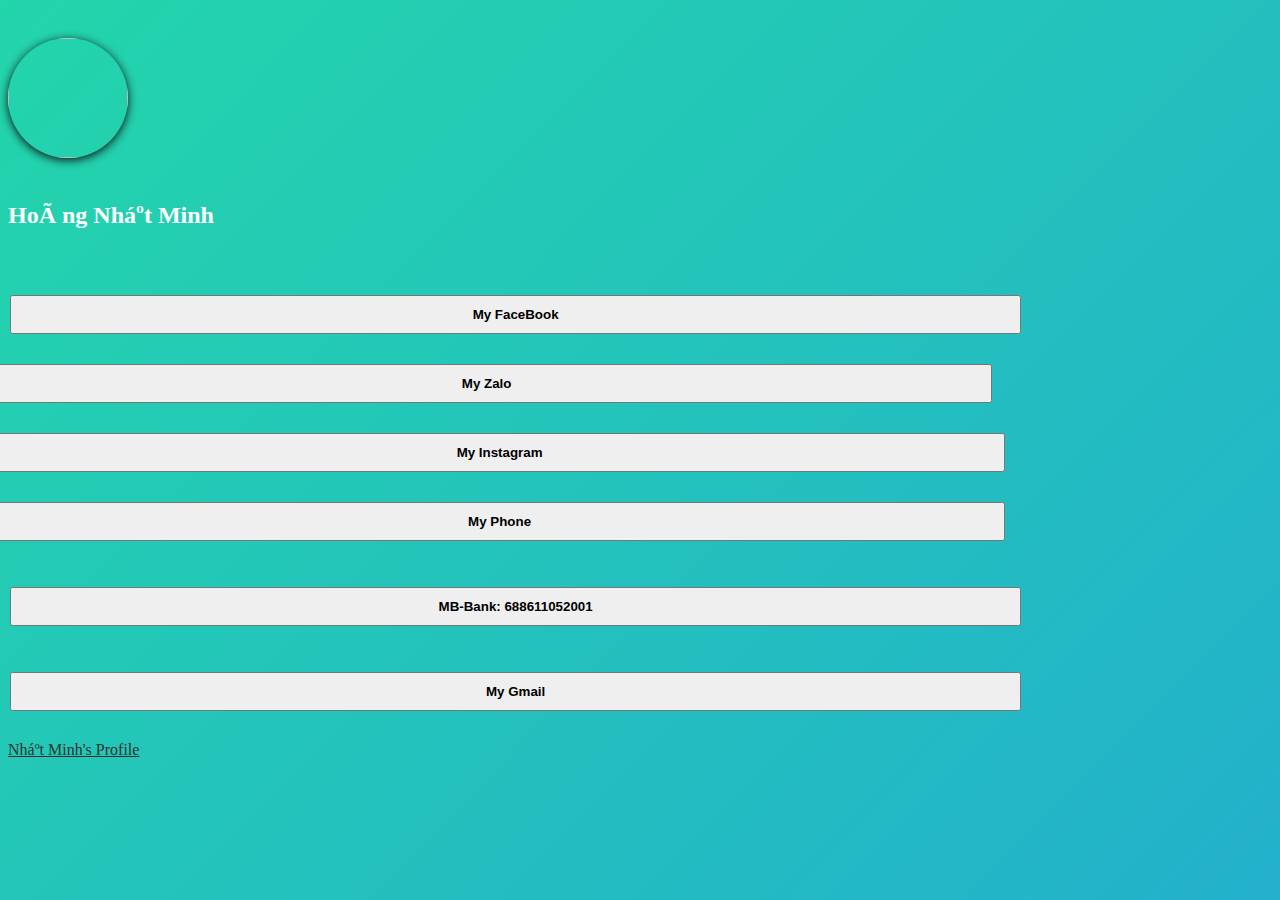
==== index.html @ 0db3ae07 "upload" ====
<!DOCTYPE html>
<html lang="en">

<head>
    <meta http-equiv="Content-Type" content="text/html; charset="utf-8">

    <title>Nhật Minh's Profile</title>

    <meta name="viewport" content="width=device-width, initial-scale=1">
    <link rel="stylesheet" href="style.css">
    <link rel="stylesheet" href="https://stackpath.bootstrapcdn.com/bootstrap/4.1.3/css/bootstrap.min.css" integrity="sha384-MCw98/SFnGE8fJT3GXwEOngsV7Zt27NXFoaoApmYm81iuXoPkFOJwJ8ERdknLPMO" crossorigin="anonymous">
</head>

<body>
    <div class="container">
        <div class="col-xs-12">
            <div class="text-center" style="padding-top: 30px; padding-bottom: 30px;">
                <img class="backdrop linktree">
                <h2 style="color: #ffffff; padding-top: 20px;">Hoàng Nhật Minh</h2>
            </div>
        </div>
    </div>


    <div class="container">
        <div class="col-xs-12">
            <div class="text-center">
                <div style="padding-bottom: 30px;">
                    <img src="iconfb.png" width="40px" alt="FaceBook cá nhân" style="margin-left: -50px;margin-right: 8px; ">
                    <button onclick="location.href='https://www.facebook.com/hoangnhatminhnd'" type="button" class="btn btn-outline-light shake" style="width: 80%; padding-top:10px; padding-bottom:10px; font-weight: 600;">My FaceBook</button>
                </div>
                <div style="padding-bottom: 30px;">
                    <img src="https://phukienmac.vn/wp-content/uploads/2020/10/icon-zalo-1.png" width="50px" alt="#" style="margin-left: -55px;"> <button onclick="location.href='https://zalo.me/0961525903'" type="button" class="btn btn-outline-light shake"
                        style="width: 80%; padding-top:10px; padding-bottom:10px; font-weight: 600;">My Zalo</button>
                </div>
                <div style="padding-bottom: 30px;">
                    <img src="https://upload.wikimedia.org/wikipedia/commons/thumb/3/3e/Instagram_simple_icon.svg/600px-Instagram_simple_icon.svg.png " width="40px " alt="# " style="margin-left: -50px;margin-right: 8px; ">
                    <button onclick="location.href='https://www.instagram.com/_imminh115_/' " type="button " class="btn btn-outline-light shake " style="width: 80%; padding-top:10px; padding-bottom:10px; font-weight: 600; ">My Instagram</button>
                </div>
                <div style="padding-bottom: 30px; ">
                    <img src="https://thumuaphelieutoanquoc.com.vn/wp-content/uploads/2021/04/Call-icon.png" width="40px" alt="#" style="margin-left: -50px;margin-right: 8px; ">
                    <button onclick="location.href='tel:0961525903' " type="button " class="btn btn-outline-light shake " style="width: 80%; padding-top:10px; padding-bottom:10px; font-weight: 600; ">My Phone</button>
                </div>
                <div style="padding-bottom: 30px; ">
                    <img src="iconmb.png" width="40px" alt="#" style="margin-left: -50px;margin-right: 8px; ">
                    <button onclick="location.href='#' " type="button " class="btn btn-outline-light shake " style="width: 80%; padding-top:10px; padding-bottom:10px; font-weight: 600; ">MB-Bank: 688611052001</button>
                </div>
                <div style="padding-bottom: 30px; ">
                    <img src="icongmail.png" width="40px" alt="#" style="margin-left: -50px;margin-right: 8px; ">
                    <button onclick="location.href='mailto:hoangnhatminhnd@gmail.com' " type="button " class="btn btn-outline-light shake " style="width: 80%; padding-top:10px; padding-bottom:10px; font-weight: 600; ">My Gmail</button>
                </div>
            </div>
        </div>
    </div>

    <div class="text-center ">
        <a href="https://www.facebook.com/hoangnhatminhnd" style="color: #34312f; ">Nhật Minh's Profile</a>
    </div>


    <script src="https://code.jquery.com/jquery-3.3.1.slim.min.js " integrity="sha384-q8i/X+965DzO0rT7abK41JStQIAqVgRVzpbzo5smXKp4YfRvH+8abtTE1Pi6jizo " crossorigin="anonymous "></script>
    <script src="https://cdnjs.cloudflare.com/ajax/libs/popper.js/1.14.3/umd/popper.min.js " integrity="sha384-ZMP7rVo3mIykV+2+9J3UJ46jBk0WLaUAdn689aCwoqbBJiSnjAK/l8WvCWPIPm49 " crossorigin="anonymous "></script>
    <script src="https://stackpath.bootstrapcdn.com/bootstrap/4.1.3/js/bootstrap.min.js " integrity="sha384-ChfqqxuZUCnJSK3+MXmPNIyE6ZbWh2IMqE241rYiqJxyMiZ6OW/JmZQ5stwEULTy " crossorigin="anonymous "></script>
</body>
</html>
---- style.css ----
body {
	width: 100wh;
	height: 90vh;
	color: #fff;
	background: linear-gradient(-45deg, #EE7752, #E73C7E, #23A6D5, #23D5AB);
	background-size: 400% 400%;
	-webkit-animation: Gradient 15s ease infinite;
	-moz-animation: Gradient 15s ease infinite;
	animation: Gradient 15s ease infinite;
}

@-webkit-keyframes Gradient {
	0% {
		background-position: 0% 50%
	}
	50% {
		background-position: 100% 50%
	}
	100% {
		background-position: 0% 50%
	}
}

@-moz-keyframes Gradient {
	0% {
		background-position: 0% 50%
	}
	50% {
		background-position: 100% 50%
	}
	100% {
		background-position: 0% 50%
	}
}

@keyframes Gradient {
	0% {
		background-position: 0% 50%
	}
	50% {
		background-position: 100% 50%
	}
	100% {
		background-position: 0% 50%
	}
}

h1,
h6 {
	font-family: 'Open Sans';
	font-weight: 300;
	text-align: center;
	position: absolute;
	top: 45%;
	right: 0;
	left: 0;
}

.shake {
	animation: shake-animation 4.72s ease infinite;
	transform-origin: 50% 50%;
  }
  .element {
	margin: 0 auto;
	width: 150px;
	height: 150px;
	background: red;
  }
  @keyframes shake-animation {
	 0% { transform:translate(0,0) }
	1.78571% { transform:translate(5px,0) }
	3.57143% { transform:translate(0,0) }
	5.35714% { transform:translate(5px,0) }
	7.14286% { transform:translate(0,0) }
	8.92857% { transform:translate(5px,0) }
	10.71429% { transform:translate(0,0) }
	100% { transform:translate(0,0) }
  }

  .backdrop {
	  -moz-box-shadow: 0px 6px 5px #111; 
	  -webkit-box-shadow: 0px 6px 5px #111; 
	  box-shadow: 0px 2px 10px #111; 
	  -moz-border-radius:190px; 
	  -webkit-border-radius:190px; 
	  border-radius:190px;
  }

  .linktree {
	  width: 120px;
	  height: 120px;
	  background-image: url("https://i.imgur.com/3mMNZSL.png");
	  background-size: cover;
	  background-repeat: no-repeat;
	  background-position: 50% 50%;
  }
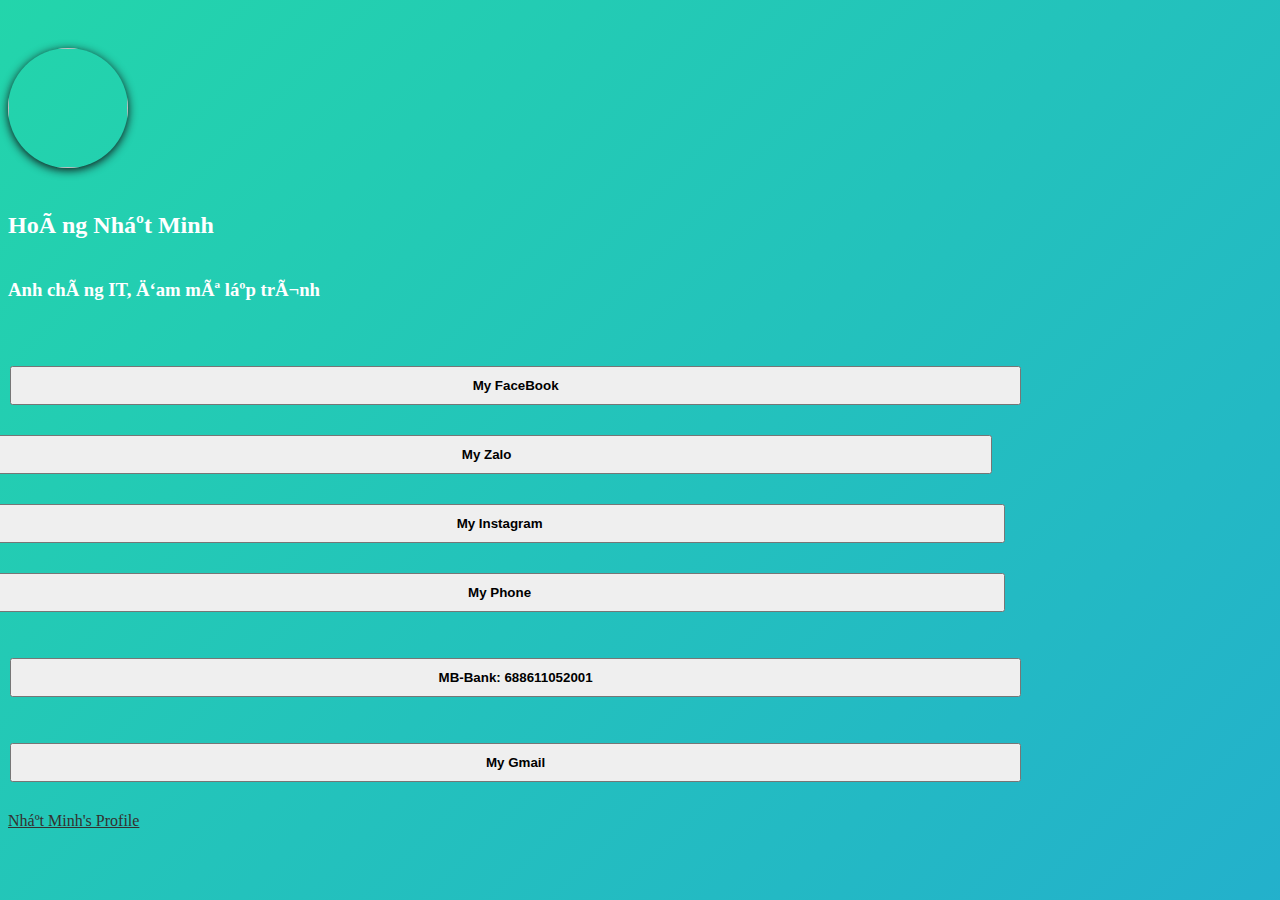
==== commit d429416c: "update html" ====
--- a/index.html
+++ b/index.html
@@ -14,9 +14,10 @@
 <body>
     <div class="container">
         <div class="col-xs-12">
-            <div class="text-center" style="padding-top: 30px; padding-bottom: 30px;">
+            <div class="text-center" style="padding-top: 40px; padding-bottom: 30px;">
                 <img class="backdrop linktree">
                 <h2 style="color: #ffffff; padding-top: 20px;">Hoàng Nhật Minh</h2>
+                <h3 style="color: #ffffff; padding-top: 20px;">Anh chàng IT, đam mê lập trình</h3>
             </div>
         </div>
     </div>
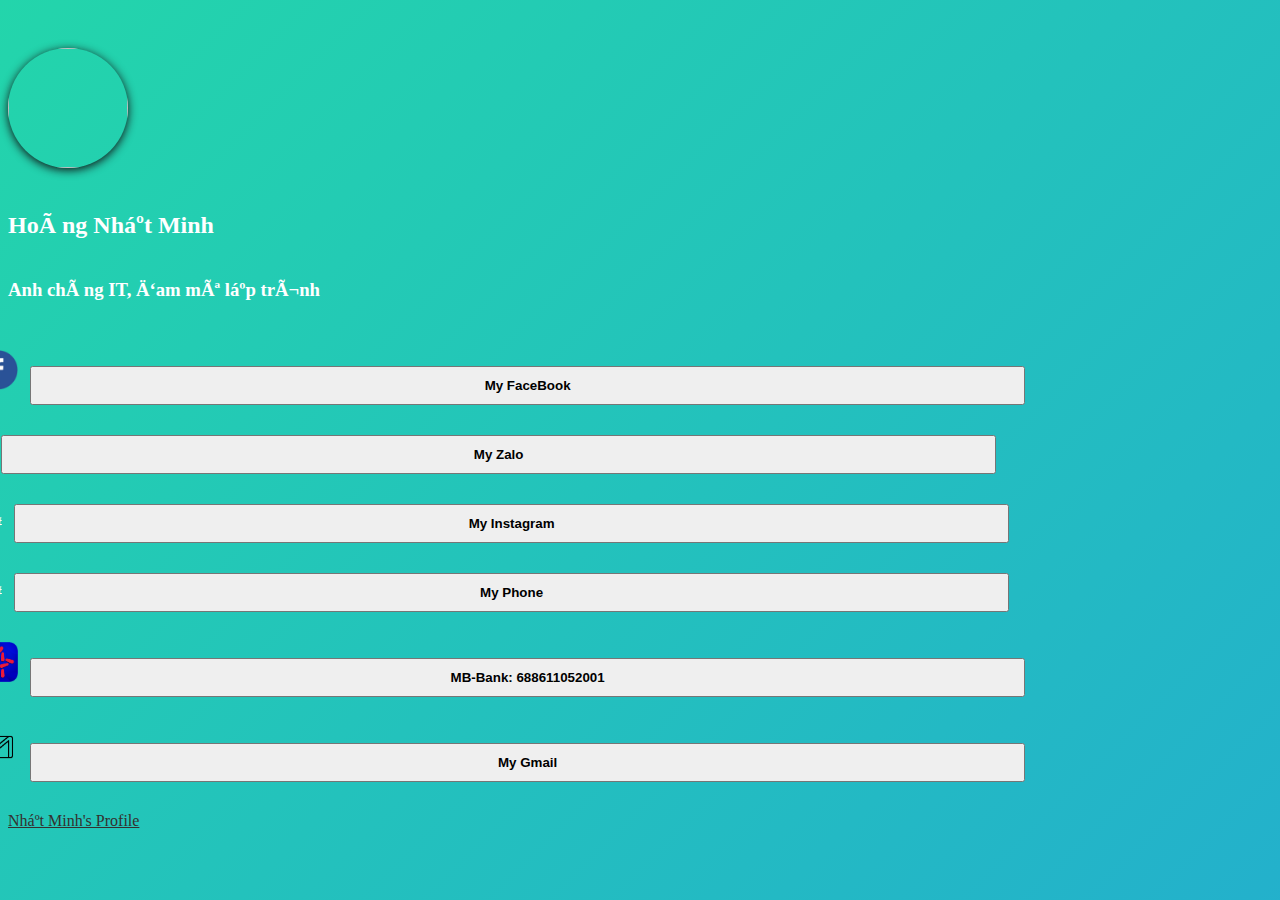
==== commit af6336cd: "Update index.html" ====
--- a/index.html
+++ b/index.html
@@ -25,7 +25,7 @@
 
     <div class="container">
         <div class="col-xs-12">
-            <div class="text-center">
+            <div class="text-center" style="margin-left: 20px;">
                 <div style="padding-bottom: 30px;">
                     <img src="iconfb.png" width="40px" alt="FaceBook cá nhân" style="margin-left: -50px;margin-right: 8px; ">
                     <button onclick="location.href='https://www.facebook.com/hoangnhatminhnd'" type="button" class="btn btn-outline-light shake" style="width: 80%; padding-top:10px; padding-bottom:10px; font-weight: 600;">My FaceBook</button>
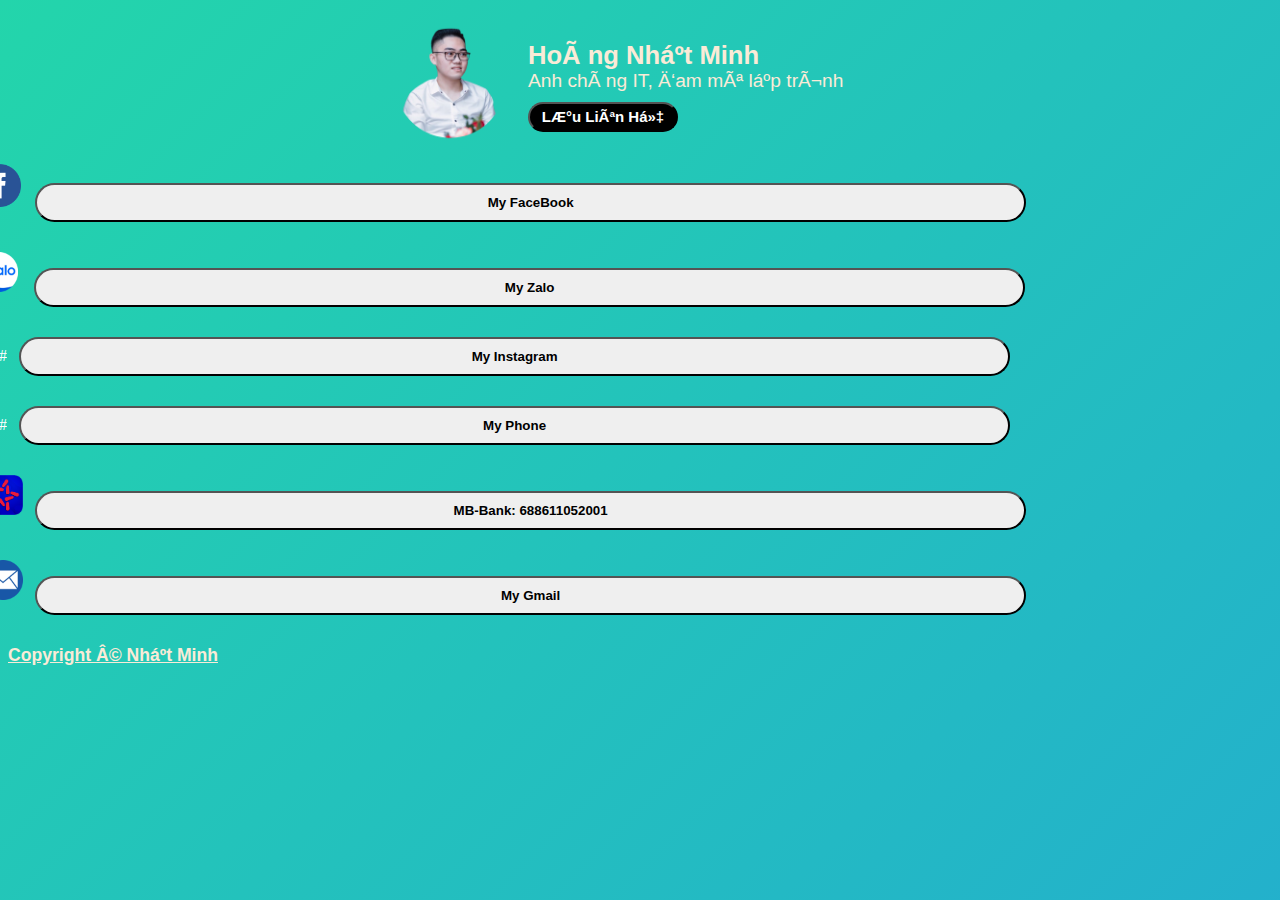
==== commit 7d7ba18b: "ver2.0" ====
--- a/index.html
+++ b/index.html
@@ -3,21 +3,31 @@
 
 <head>
     <meta http-equiv="Content-Type" content="text/html; charset="utf-8">
-
     <title>Nhật Minh's Profile</title>
-
     <meta name="viewport" content="width=device-width, initial-scale=1">
-    <link rel="stylesheet" href="style.css">
+    <link rel="stylesheet" href="style3.css">
+    <link rel="shortcut icon" href="icon.png">
     <link rel="stylesheet" href="https://stackpath.bootstrapcdn.com/bootstrap/4.1.3/css/bootstrap.min.css" integrity="sha384-MCw98/SFnGE8fJT3GXwEOngsV7Zt27NXFoaoApmYm81iuXoPkFOJwJ8ERdknLPMO" crossorigin="anonymous">
 </head>
 
 <body>
     <div class="container">
         <div class="col-xs-12">
-            <div class="text-center" style="padding-top: 40px; padding-bottom: 30px;">
-                <img class="backdrop linktree">
-                <h2 style="color: #ffffff; padding-top: 20px;">Hoàng Nhật Minh</h2>
-                <h3 style="color: #ffffff; padding-top: 20px;">Anh chàng IT, đam mê lập trình</h3>
+            <div id="topb">
+                <div id="top">
+                    <div id="topl">
+                        <img src="iconcanhan.png">
+                    </div>
+                    <div id="topr">
+                        <div id="td">Hoàng Nhật Minh</div>
+                        <div id="td1">Anh chàng IT, đam mê lập trình</div>
+                        <div>
+                            <form method="get" action="vcard-vi.vcf">
+                                   <button><b><i class="far fa-address-book"></i>Lưu Liên Hệ</b></button>
+                            </form>
+                        </div>
+                    </div>
+                </div>
             </div>
         </div>
     </div>
@@ -25,37 +35,37 @@
 
     <div class="container">
         <div class="col-xs-12">
-            <div class="text-center" style="margin-left: 20px;">
+            <div class="text-center" style="margin-left: 25px;">
                 <div style="padding-bottom: 30px;">
-                    <img src="iconfb.png" width="40px" alt="FaceBook cá nhân" style="margin-left: -50px;margin-right: 8px; ">
-                    <button onclick="location.href='https://www.facebook.com/hoangnhatminhnd'" type="button" class="btn btn-outline-light shake" style="width: 80%; padding-top:10px; padding-bottom:10px; font-weight: 600;">My FaceBook</button>
+                    <img src="iconfb.png" width="43px" alt="FaceBook cá nhân" style="margin-left: -55px;margin-right: 10px; ">
+                    <button onclick="location.href='https://www.facebook.com/hoangnhatminhnd'" type="button" class="btn btn-outline-light shake" style="width: 80%; padding-top:10px; padding-bottom:10px; font-weight: 600;border-radius: 60px; overflow: hidden;">My FaceBook</button>
                 </div>
                 <div style="padding-bottom: 30px;">
-                    <img src="https://phukienmac.vn/wp-content/uploads/2020/10/icon-zalo-1.png" width="50px" alt="#" style="margin-left: -55px;"> <button onclick="location.href='https://zalo.me/0961525903'" type="button" class="btn btn-outline-light shake"
-                        style="width: 80%; padding-top:10px; padding-bottom:10px; font-weight: 600;">My Zalo</button>
+                    <img src="zalo.png" width="40px" alt="#" style="margin-left: -55px;margin-right: 12px;"> <button onclick="location.href='https://zalo.me/0961525903'" type="button" class="btn btn-outline-light shake"
+                        style="width: 80%; padding-top:10px; padding-bottom:10px; font-weight: 600;border-radius: 60px; overflow: hidden;">My Zalo</button>
                 </div>
                 <div style="padding-bottom: 30px;">
                     <img src="https://upload.wikimedia.org/wikipedia/commons/thumb/3/3e/Instagram_simple_icon.svg/600px-Instagram_simple_icon.svg.png " width="40px " alt="# " style="margin-left: -50px;margin-right: 8px; ">
-                    <button onclick="location.href='https://www.instagram.com/_imminh115_/' " type="button " class="btn btn-outline-light shake " style="width: 80%; padding-top:10px; padding-bottom:10px; font-weight: 600; ">My Instagram</button>
+                    <button onclick="location.href='https://www.instagram.com/_imminh115_/' " type="button " class="btn btn-outline-light shake " style="width: 80%; padding-top:10px; padding-bottom:10px; font-weight: 600;border-radius: 60px; overflow: hidden; ">My Instagram</button>
                 </div>
                 <div style="padding-bottom: 30px; ">
                     <img src="https://thumuaphelieutoanquoc.com.vn/wp-content/uploads/2021/04/Call-icon.png" width="40px" alt="#" style="margin-left: -50px;margin-right: 8px; ">
-                    <button onclick="location.href='tel:0961525903' " type="button " class="btn btn-outline-light shake " style="width: 80%; padding-top:10px; padding-bottom:10px; font-weight: 600; ">My Phone</button>
+                    <button onclick="location.href='tel:0961525903' " type="button " class="btn btn-outline-light shake " style="width: 80%; padding-top:10px; padding-bottom:10px; font-weight: 600;border-radius: 60px; overflow: hidden; ">My Phone</button>
                 </div>
-                <div style="padding-bottom: 30px; ">
+                <div style="padding-bottom: 30px;">
                     <img src="iconmb.png" width="40px" alt="#" style="margin-left: -50px;margin-right: 8px; ">
-                    <button onclick="location.href='#' " type="button " class="btn btn-outline-light shake " style="width: 80%; padding-top:10px; padding-bottom:10px; font-weight: 600; ">MB-Bank: 688611052001</button>
+                    <button onclick="location.href='#' " type="button " class="btn btn-outline-light shake " style="width: 80%; padding-top:10px; padding-bottom:10px; font-weight: 600;border-radius: 60px; overflow: hidden; ">MB-Bank: 688611052001</button>
                 </div>
-                <div style="padding-bottom: 30px; ">
+                <div style="padding-bottom: 30px;">
                     <img src="icongmail.png" width="40px" alt="#" style="margin-left: -50px;margin-right: 8px; ">
-                    <button onclick="location.href='mailto:hoangnhatminhnd@gmail.com' " type="button " class="btn btn-outline-light shake " style="width: 80%; padding-top:10px; padding-bottom:10px; font-weight: 600; ">My Gmail</button>
+                    <button onclick="location.href='mailto:hoangnhatminhnd@gmail.com' " type="button " class="btn btn-outline-light shake " style="width: 80%; padding-top:10px; padding-bottom:10px; font-weight: 600;border-radius: 60px; overflow: hidden; ">My Gmail</button>
                 </div>
             </div>
         </div>
     </div>
 
     <div class="text-center ">
-        <a href="https://www.facebook.com/hoangnhatminhnd" style="color: #34312f; ">Nhật Minh's Profile</a>
+        <a href="https://www.facebook.com/hoangnhatminhnd" style="color: antiquewhite;font-size: 1.1rem;font-weight: bold;font-family: 'Comic Sans MS', sans-serif; ">Copyright © Nhật Minh</a>
     </div>
 
 
--- a/style3.css
+++ b/style3.css
@@ -0,0 +1,126 @@
+body {
+	width: 100wh;
+	height: 90vh;
+	color: #fff;
+	background: linear-gradient(-45deg, #EE7752, #E73C7E, #23A6D5, #23D5AB);
+	background-size: 400% 400%;
+	-webkit-animation: Gradient 15s ease infinite;
+	-moz-animation: Gradient 15s ease infinite;
+	animation: Gradient 15s ease infinite;
+}
+
+@-webkit-keyframes Gradient {
+	0% {
+		background-position: 0% 50%
+	}
+	50% {
+		background-position: 100% 50%
+	}
+	100% {
+		background-position: 0% 50%
+	}
+}
+
+@-moz-keyframes Gradient {
+	0% {
+		background-position: 0% 50%
+	}
+	50% {
+		background-position: 100% 50%
+	}
+	100% {
+		background-position: 0% 50%
+	}
+}
+
+@keyframes Gradient {
+	0% {
+		background-position: 0% 50%
+	}
+	50% {
+		background-position: 100% 50%
+	}
+	100% {
+		background-position: 0% 50%
+	}
+}
+
+h1,
+h6 {
+	font-family: 'Open Sans';
+	font-weight: 300;
+	text-align: center;
+	position: absolute;
+	top: 45%;
+	right: 0;
+	left: 0;
+}
+
+.shake {
+	animation: shake-animation 4.72s ease infinite;
+	transform-origin: 50% 50%;
+  }
+  .element {
+	margin: 0 auto;
+	width: 150px;
+	height: 150px;
+	background: red;
+  }
+  @keyframes shake-animation {
+	 0% { transform:translate(0,0) }
+	1.78571% { transform:translate(5px,0) }
+	3.57143% { transform:translate(0,0) }
+	5.35714% { transform:translate(5px,0) }
+	7.14286% { transform:translate(0,0) }
+	8.92857% { transform:translate(5px,0) }
+	10.71429% { transform:translate(0,0) }
+	100% { transform:translate(0,0) }
+  }
+
+  #topb{
+    width: 100%;
+  }
+  
+  #top {
+    max-width: 500px;
+    margin-left: auto;
+    margin-right: auto;
+    display: flex;
+    padding-top: 1rem;
+    padding-bottom: 1rem;
+    align-items: center;
+  }
+  
+  #topl img{
+    width: 120px;
+    height: 120px;
+    background-position: 50% 50%;
+  }
+  
+  #topr {
+    padding-left: 18px;
+  }
+  
+  #topr button{
+    height: 30px; 
+    width: 150px; 
+    font-size: 15px; 
+    color: white;
+    margin-left: 0px;
+    margin-top: 10px;
+    border-radius: 15px;
+    background: black;
+    font-family: 'Comic Sans MS', sans-serif;
+  }
+  #td {
+    color: antiquewhite;
+    font-size: 1.6rem;
+    font-weight: bold;
+    font-family: 'Comic Sans MS', sans-serif;
+  }
+  #td1 {
+    color: antiquewhite;
+    font-size: 1.2rem;
+    font-weight: lighter;
+    font-family: 'Comic Sans MS', sans-serif;
+  }
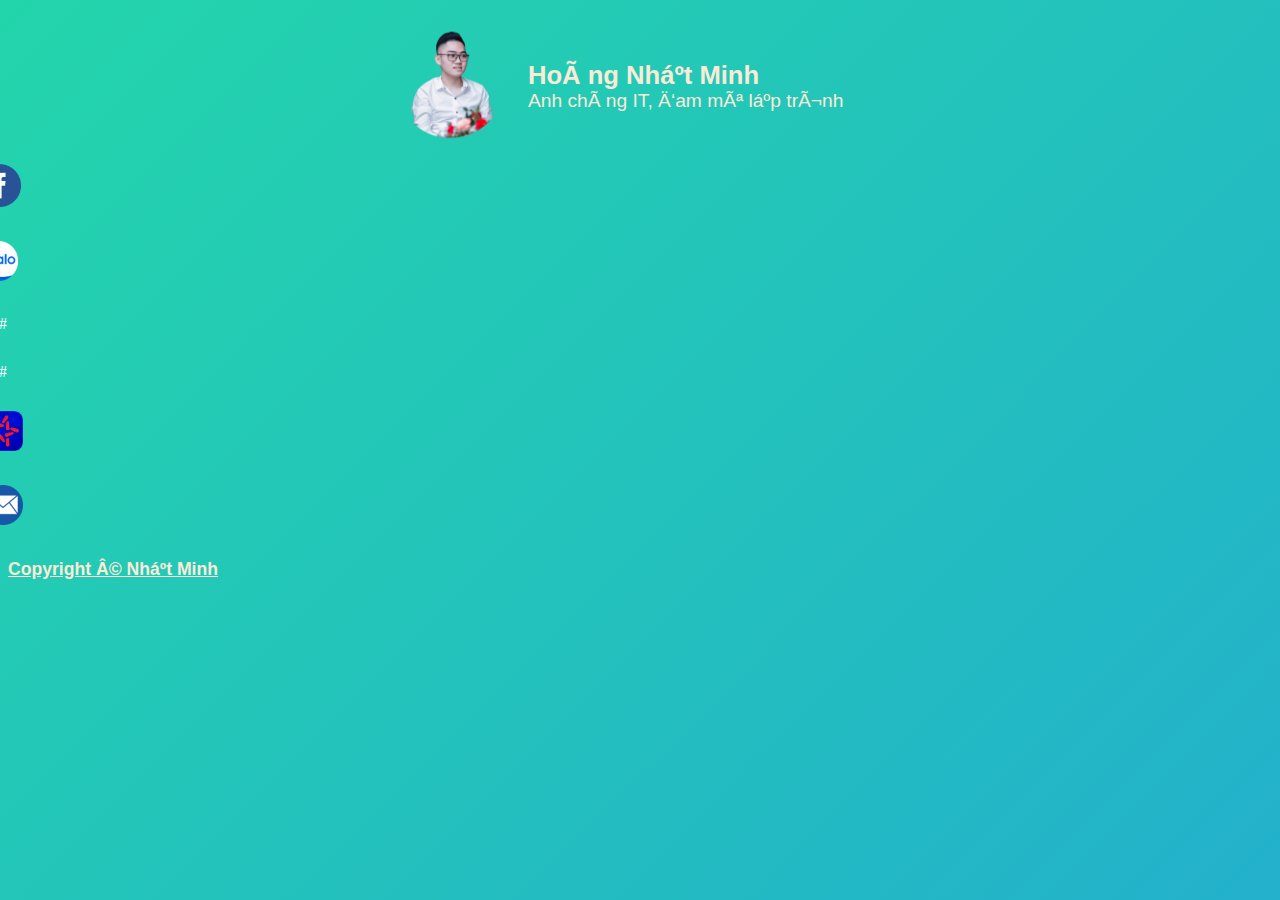
==== commit 53d6782f: "super update" ====
--- a/index.html
+++ b/index.html
@@ -5,8 +5,8 @@
     <meta http-equiv="Content-Type" content="text/html; charset="utf-8">
     <title>Nhật Minh's Profile</title>
     <meta name="viewport" content="width=device-width, initial-scale=1">
-    <link rel="stylesheet" href="style3.css">
-    <link rel="shortcut icon" href="icon.png">
+    <link rel="stylesheet" href="./patch/style3.css">
+    <link rel="shortcut icon" href="./patch/icon.png">
     <link rel="stylesheet" href="https://stackpath.bootstrapcdn.com/bootstrap/4.1.3/css/bootstrap.min.css" integrity="sha384-MCw98/SFnGE8fJT3GXwEOngsV7Zt27NXFoaoApmYm81iuXoPkFOJwJ8ERdknLPMO" crossorigin="anonymous">
 </head>
 
@@ -16,13 +16,13 @@
             <div id="topb">
                 <div id="top">
                     <div id="topl">
-                        <img src="iconcanhan.png">
+                        <img src="./patch/iconcanhan.png">
                     </div>
                     <div id="topr">
                         <div id="td">Hoàng Nhật Minh</div>
                         <div id="td1">Anh chàng IT, đam mê lập trình</div>
                         <div>
-                            <form method="get" action="vcard-vi.vcf">
+                            <form method="get" action="./patch/vcard-vi.vcf">
                                    <button><b><i class="far fa-address-book"></i>Lưu Liên Hệ</b></button>
                             </form>
                         </div>
@@ -37,11 +37,11 @@
         <div class="col-xs-12">
             <div class="text-center" style="margin-left: 25px;">
                 <div style="padding-bottom: 30px;">
-                    <img src="iconfb.png" width="43px" alt="FaceBook cá nhân" style="margin-left: -55px;margin-right: 10px; ">
+                    <img src="./patch/iconfb.png" width="43px" alt="FaceBook cá nhân" style="margin-left: -55px;margin-right: 10px; ">
                     <button onclick="location.href='https://www.facebook.com/hoangnhatminhnd'" type="button" class="btn btn-outline-light shake" style="width: 80%; padding-top:10px; padding-bottom:10px; font-weight: 600;border-radius: 60px; overflow: hidden;">My FaceBook</button>
                 </div>
                 <div style="padding-bottom: 30px;">
-                    <img src="zalo.png" width="40px" alt="#" style="margin-left: -55px;margin-right: 12px;"> <button onclick="location.href='https://zalo.me/0961525903'" type="button" class="btn btn-outline-light shake"
+                    <img src="./patch/iconzalo.png" width="40px" alt="#" style="margin-left: -55px;margin-right: 12px;"> <button onclick="location.href='https://zalo.me/0961525903'" type="button" class="btn btn-outline-light shake"
                         style="width: 80%; padding-top:10px; padding-bottom:10px; font-weight: 600;border-radius: 60px; overflow: hidden;">My Zalo</button>
                 </div>
                 <div style="padding-bottom: 30px;">
@@ -53,11 +53,11 @@
                     <button onclick="location.href='tel:0961525903' " type="button " class="btn btn-outline-light shake " style="width: 80%; padding-top:10px; padding-bottom:10px; font-weight: 600;border-radius: 60px; overflow: hidden; ">My Phone</button>
                 </div>
                 <div style="padding-bottom: 30px;">
-                    <img src="iconmb.png" width="40px" alt="#" style="margin-left: -50px;margin-right: 8px; ">
+                    <img src="./patch/iconmb.png" width="40px" alt="#" style="margin-left: -50px;margin-right: 8px; ">
                     <button onclick="location.href='#' " type="button " class="btn btn-outline-light shake " style="width: 80%; padding-top:10px; padding-bottom:10px; font-weight: 600;border-radius: 60px; overflow: hidden; ">MB-Bank: 688611052001</button>
                 </div>
                 <div style="padding-bottom: 30px;">
-                    <img src="icongmail.png" width="40px" alt="#" style="margin-left: -50px;margin-right: 8px; ">
+                    <img src="./patch/icongmail.png" width="40px" alt="#" style="margin-left: -50px;margin-right: 8px; ">
                     <button onclick="location.href='mailto:hoangnhatminhnd@gmail.com' " type="button " class="btn btn-outline-light shake " style="width: 80%; padding-top:10px; padding-bottom:10px; font-weight: 600;border-radius: 60px; overflow: hidden; ">My Gmail</button>
                 </div>
             </div>
--- a/patch/style3.css
+++ b/patch/style3.css
@@ -0,0 +1,152 @@
+body {
+	width: 100wh;
+	height: 90vh;
+	color: #fff;
+	background: linear-gradient(-45deg, #EE7752, #E73C7E, #23A6D5, #23D5AB);
+	background-size: 400% 400%;
+	-webkit-animation: Gradient 15s ease infinite;
+	-moz-animation: Gradient 15s ease infinite;
+	animation: Gradient 15s ease infinite;
+}
+
+@-webkit-keyframes Gradient {
+	0% {
+		background-position: 0% 50%
+	}
+	50% {
+		background-position: 100% 50%
+	}
+	100% {
+		background-position: 0% 50%
+	}
+}
+
+@-moz-keyframes Gradient {
+	0% {
+		background-position: 0% 50%
+	}
+	50% {
+		background-position: 100% 50%
+	}
+	100% {
+		background-position: 0% 50%
+	}
+}
+
+@keyframes Gradient {
+	0% {
+		background-position: 0% 50%
+	}
+	50% {
+		background-position: 100% 50%
+	}
+	100% {
+		background-position: 0% 50%
+	}
+}
+
+h1,
+h6 {
+	font-family: 'Open Sans';
+	font-weight: 300;
+	text-align: center;
+	position: absolute;
+	top: 45%;
+	right: 0;
+	left: 0;
+}
+
+.shake {
+	animation: shake-animation 4.72s ease infinite;
+	transform-origin: 50% 50%;
+  }
+  .element {
+	margin: 0 auto;
+	width: 150px;
+	height: 150px;
+	background: red;
+  }
+  @keyframes shake-animation {
+	 0% { transform:translate(0,0) }
+	1.78571% { transform:translate(5px,0) }
+	3.57143% { transform:translate(0,0) }
+	5.35714% { transform:translate(5px,0) }
+	7.14286% { transform:translate(0,0) }
+	8.92857% { transform:translate(5px,0) }
+	10.71429% { transform:translate(0,0) }
+	100% { transform:translate(0,0) }
+  }
+
+  #topb{
+    width: 100%;
+  }
+  
+  #top {
+    max-width: 500px;
+    margin-left: auto;
+    margin-right: auto;
+    display: flex;
+    padding-top: 1rem;
+    padding-bottom: 1rem;
+    align-items: center;
+  }
+  
+  #topl img{
+    width: 120px;
+    height: 120px;
+    background-position: 50% 50%;
+  }
+  
+  #topr {
+    padding-left: 18px;
+  }
+  
+  #topr button{
+    height: 30px; 
+    width: 150px; 
+    font-size: 15px; 
+    color: white;
+    margin-left: 0px;
+    margin-top: 10px;
+    border-radius: 15px;
+    background: black;
+    font-family: 'Comic Sans MS', sans-serif;
+  }
+  #td {
+    color: antiquewhite;
+    font-size: 1.6rem;
+    font-weight: bold;
+    font-family: 'Comic Sans MS', sans-serif;
+  }
+  #td1 {
+    color: antiquewhite;
+    font-size: 1.2rem;
+    font-weight: lighter;
+    font-family: 'Comic Sans MS', sans-serif;
+  }
+button {
+	display: none;
+}
+@media screen and (max-width: 768px){
+    button{
+		display: block;
+	}
+}
+/*Tablet nhỏ(480 x 640)*/
+@media screen and (max-width: 480px){
+    button{
+		display: block;
+	}
+}
+/*Iphone(480 x 640)*/
+@media screen and (max-width: 320px){
+    button{
+		display: block;
+	}
+}
+/*Smart phone nhỏ*/
+@media screen and (max-width: 240px){
+    button{
+		display: block;
+	}
+}